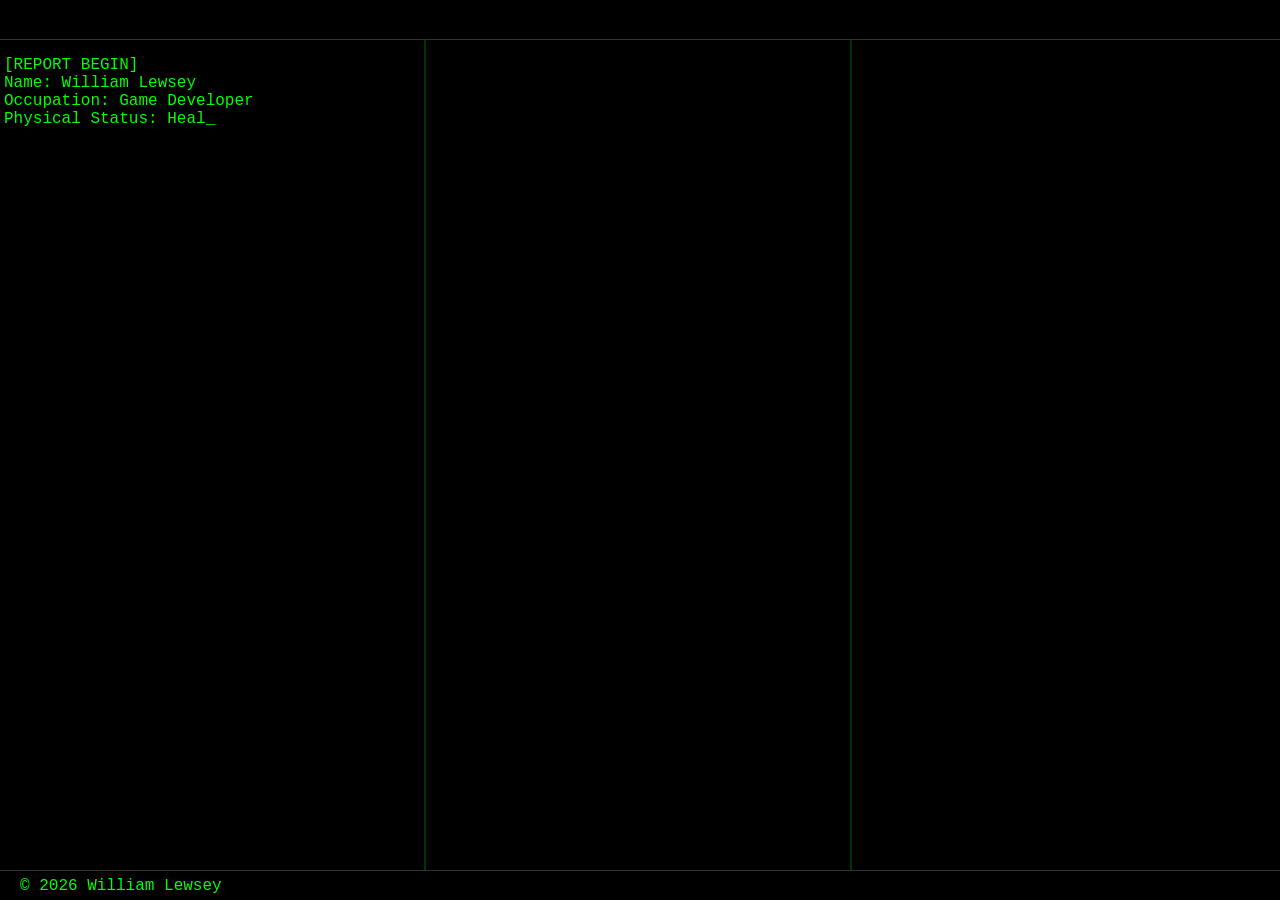
==== intro.html @ dfadb357 "Added Law Game start" ====
<!DOCTYPE html>
<html lang="en">
    <head>
        <meta charset="UTF-8">
        <meta name="viewport" content="width=device-width, initial-scale=1.0">
        <link rel="stylesheet" href="styles.css">
        <link rel="preload" href="imSoGreen.webp" as="image">
        <title>William Lewsey</title>
    </head>
    <body>

        <header class="site-header">
            William Lewsey
        </header>

        <div class="row">
            <div class="column" id="column1"></div>
            <div class="column" id="column2"></div>
            <div class="column" id="column3">
            </div>
        </div>

        <footer class="site-footer">
            <p>© 2026 William Lewsey</p>
        </footer>

        <script>
            const column1 = document.getElementById("column1");
            const column2 = document.getElementById("column2");
            const column3 = document.getElementById("column3");

            let cursor = null;

            const textIdentity = "[REPORT BEGIN]\nName: William Lewsey\nOccupation: Game Developer\nPhysical Status: Healthy\nMental Status: Stable\n\nVisage Capture:";

            const textHumour1 = "Looking good.";

            const textSummary = "I have a hand in many aspects of both design and development, since I make games alone. I am able to program systems in a variety of languages and design a range of assets such as models, sprites, and audio.";

            const textEveryday = "I spend a lot of my time worldbuilding and designing creatures, characters and stories. It's easy for me to get drawn into weeks of straight writing.";

            const textProjects = "I have worked on several projects both in a team and solo. My team projects have all been based in university with my classmates.";

            const textProspexcavator = "PROSPEXCAVATOR\n---\nA game about mining.";

            const textLawGame = "Game of Law\n---\nA game about law.";

            function wait(ms) {
                return new Promise(resolve => setTimeout(resolve, ms));
            }

            function introPhoto(src, width, height) {
                const imgIntroPhoto = document.createElement("img");
                imgIntroPhoto.src = src;
                imgIntroPhoto.width = width;
                imgIntroPhoto.height = height;
                column1.appendChild(imgIntroPhoto);
            }

            function meshPhoto(src, width, height) {
                const imgMeshPhoto = document.createElement("img");
                imgMeshPhoto.src = src;
                imgMeshPhoto.width = width;
                imgMeshPhoto.height = height;
                column3.appendChild(imgMeshPhoto);
            }

            function createButton(column, id, text, onClick) {
                const button = document.createElement("button");

                button.id = id;
                button.textContent = text;
                button.addEventListener("click", onClick);

                column.appendChild(button);

                return button;
            }

            function typeText(column, id, text, speed = 20) {
                return new Promise(resolve => {
                    if (cursor) {
                        cursor.classList.remove("typing");
                    }

                    const pre = document.createElement("pre");
                    pre.id = id;
                    column.appendChild(pre);

                    pre.classList.add("typing");
                    cursor = pre;

                    let i = 0;

                    function type() {
                        if (i < text.length) {
                            pre.textContent += text.charAt(i);
                            i++;
                            setTimeout(type, Math.random() * speed + 1);
                        } else {
                            resolve();
                        }
                    }

                    type();
                });
            }

            function showProspexcavator() {
                column3.innerHTML = "";
                meshPhoto("rockMesh.gif", 200, 200);
                typeText(column3, "prospexcavatorContent", textProspexcavator);
            }

            function showLawGame() {
                column3.innerHTML = "";
                meshPhoto("LawGameMesh.gif", 200, 200);
                typeText(column3, "lawGameContent", textLawGame);
            }

            async function startIntro() {
                await typeText(column1, "identity", textIdentity);

                await wait(1000);

                introPhoto("imSoGreen.webp", 200, 200);

                await wait(1000);

                await typeText(column1, "humour1", textHumour1);

                await wait(1000);

                await typeText(column1, "summary", textSummary);

                await wait(1000);

                await typeText(column1, "everyday", textEveryday);

                await wait(1000);

                await typeText(column2, "projects", textProjects);

                await wait(1000);

                createButton(column2, "prospexcavatorButton", "PROSPEXCAVATOR", showProspexcavator);

                await wait(500);

                createButton(column2, "lawGameButton", "Game of Law", showLawGame);

            }

            startIntro();
        </script>
    </body>
</html>
---- styles.css ----
* {
    box-sizing: border-box;
}

html,
body {
    margin: 0;
    padding: 0;
    width: 100%;
    height: 100%;
}

body {
    background-color: black;
    font-size: 16px;
    display: grid;
    grid-template-rows: 40px minmax(0, 1fr) 30px;
    overflow: hidden;
}

p, h1 {
    font-family: 'Courier New', Courier, monospace;
    color: lime;
}

pre {
    font-family: 'Courier New', Courier, monospace;
    color: lime;
    white-space: pre-wrap;
    overflow-wrap: anywhere;
    width: 100%;
    max-width: 100%;
    box-sizing: border-box;
    margin: 0 0 12 0;
}

pre.typing::after {
    content: "_";
    animation: crt 0.5s steps(2, start) infinite;
}

@keyframes crt {
    50% {
        opacity: 0;
    }
}

.container {
    width: 90%;
    margin: auto;
}

.column {
    float: left;
    width: 33.3%;
    padding: 0 4px;
    box-sizing: border-box;
    overflow: hidden;
}

.column:not(:last-child) {
    border-right: 2px solid #003300;
}

.row {
    display: flex;
    align-items: stretch;
    min-height: 0;
    overflow-y: auto;
}

.row:after {
  content: "";
  display: table;
  clear: both;
}

img {
    max-width: 100%;
    height: auto;
}

button {
  border: solid 1px;
  color: #00ff00;
  background-color: #000000;
  padding: 8px 8px;
  text-align: center;
  text-decoration: none;
  display: block;
  font-size: 14px;
  margin-bottom: 5px;
  cursor: pointer;
}

button:hover {
    background-color: #003300;
}

.site-header,
.site-footer {
    display: flex;
    align-items: center;
    padding: 0 20px;

    box-sizing: border-box;
}

.site-header {
    border-bottom: 1px solid #333;
}

.site-footer {
    border-top: 1px solid #333;
}

@media (max-width: 700px) {

    .row {
        display: flex;
        flex-direction: column;
        width: 100%;
    }

    .column {
        width: 100%;
        flex: none;
        padding: 30px 20px;
        box-sizing: border-box;
    }

    .column:not(:last-child) {
        border-right: none;
        border-bottom: none;
    }

    .column pre {
        white-space: pre-wrap;
        overflow-wrap: break-word;
    }

    .column img {
        max-width: 100%;
        height: auto;
    }
}
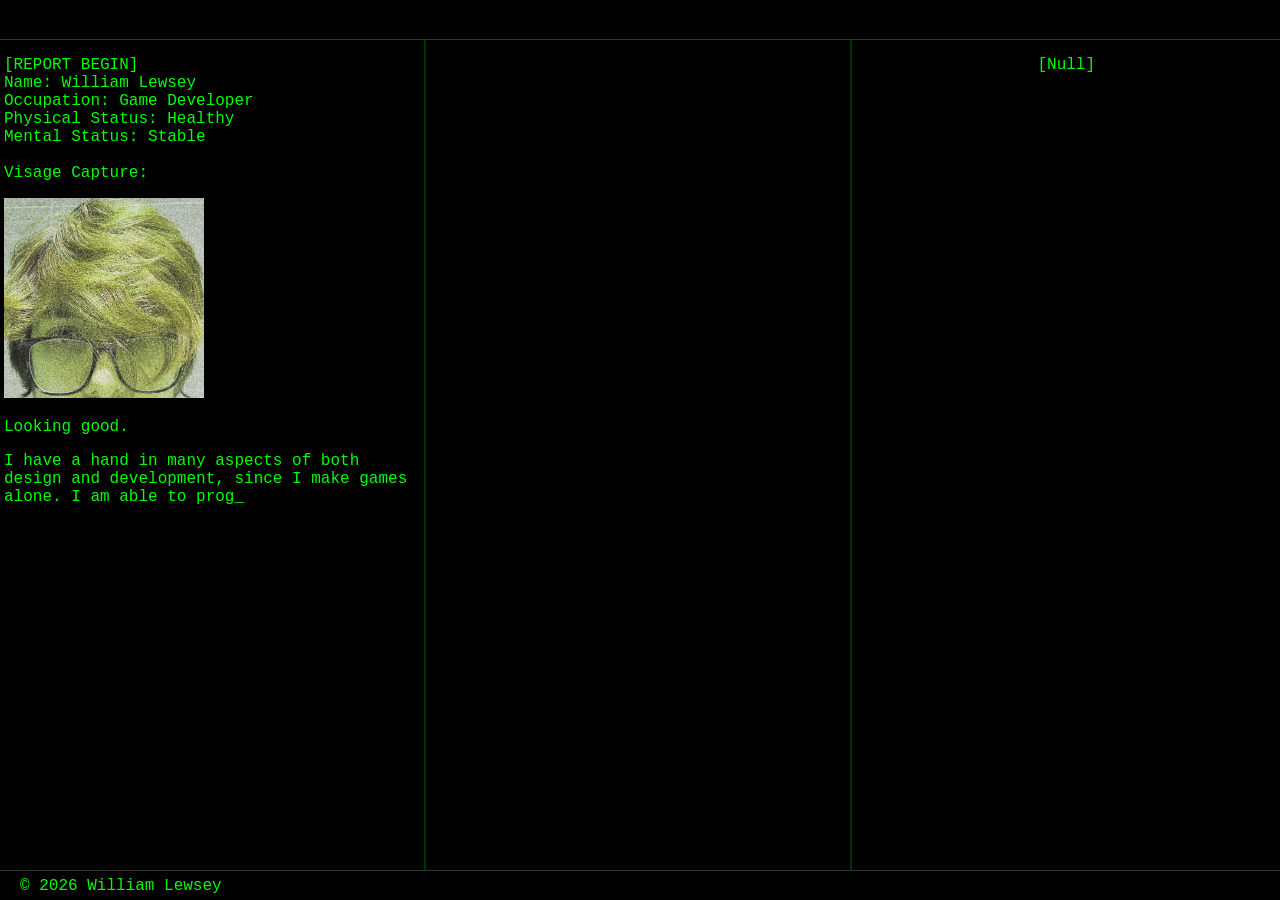
==== commit 2d4145dd: "Started several other project sections" ====
--- a/intro.html
+++ b/intro.html
@@ -5,6 +5,7 @@
         <meta name="viewport" content="width=device-width, initial-scale=1.0">
         <link rel="stylesheet" href="styles.css">
         <link rel="preload" href="imSoGreen.webp" as="image">
+        <link rel="icon" type="image/png" href="me.png">
         <title>William Lewsey</title>
     </head>
     <body>
@@ -16,8 +17,7 @@
         <div class="row">
             <div class="column" id="column1"></div>
             <div class="column" id="column2"></div>
-            <div class="column" id="column3">
-            </div>
+            <div class="column" id="column3"><p>[Null]</p></div>
         </div>
 
         <footer class="site-footer">
@@ -44,6 +44,15 @@
             const textProspexcavator = "PROSPEXCAVATOR\n---\nA game about mining.";
 
             const textLawGame = "Game of Law\n---\nA game about law.";
+
+            const textAdSomnum = "Ad Somnum\n---\nA game about a hospital.";
+
+            const textYATPS = "You Are The Power Source\n---\nA game about robots.";
+
+            const textChamber = "Chamber\n---\nA game about claustrophobia.";
+
+            const textDwellingAfar = "The Dwelling Afar\n---\nA game about a house.";
+
 
             function wait(ms) {
                 return new Promise(resolve => setTimeout(resolve, ms));
@@ -77,7 +86,7 @@
                 return button;
             }
 
-            function typeText(column, id, text, speed = 20) {
+            function typeText(column, id, text, speed = 1) {
                 return new Promise(resolve => {
                     if (cursor) {
                         cursor.classList.remove("typing");
@@ -106,48 +115,60 @@
                 });
             }
 
-            function showProspexcavator() {
+            function showProject(gif, sizeX, sizeY, id, text) {
                 column3.innerHTML = "";
-                meshPhoto("rockMesh.gif", 200, 200);
-                typeText(column3, "prospexcavatorContent", textProspexcavator);
-            }
-
-            function showLawGame() {
-                column3.innerHTML = "";
-                meshPhoto("LawGameMesh.gif", 200, 200);
-                typeText(column3, "lawGameContent", textLawGame);
+                meshPhoto(gif, sizeX, sizeY);
+                typeText(column3, id, text);
             }
 
             async function startIntro() {
                 await typeText(column1, "identity", textIdentity);
 
-                await wait(1000);
+                await wait(1);
 
                 introPhoto("imSoGreen.webp", 200, 200);
 
-                await wait(1000);
+                await wait(1);
 
                 await typeText(column1, "humour1", textHumour1);
 
-                await wait(1000);
+                await wait(1);
 
                 await typeText(column1, "summary", textSummary);
 
-                await wait(1000);
+                await wait(1);
 
                 await typeText(column1, "everyday", textEveryday);
 
-                await wait(1000);
+                await wait(1);
 
                 await typeText(column2, "projects", textProjects);
 
-                await wait(1000);
+                await wait(1);
 
-                createButton(column2, "prospexcavatorButton", "PROSPEXCAVATOR", showProspexcavator);
+                // BUTTONS
+
+                createButton(column2, "prospexcavatorButton", "PROSPEXCAVATOR", () => showProject("rockMesh.gif", 300, 300, "prospexcavatorContent", textProspexcavator));
 
                 await wait(500);
 
-                createButton(column2, "lawGameButton", "Game of Law", showLawGame);
+                createButton(column2, "lawGameButton", "Game of Law", () => showProject("lawGameMesh.gif", 300, 300, "lawGameContent", textLawGame));
+
+                await wait(500);
+
+                createButton(column2, "adSomnumButton", "Ad Somnum", () => showProject("adSomnumMesh.gif", 300, 300, "adSomnumContent", textAdSomnum));
+
+                await wait(500);
+
+                createButton(column2, "YATPSButton", "You Are The Power Source", () => showProject("YATPSMesh.gif", 300, 300, "YATPSContent", textYATPS));
+
+                await wait(500);
+
+                createButton(column2, "chamberButton", "Chamber", () => showProject("chamberMesh.gif", 300, 300, "chamberContent", textChamber));
+
+                await wait(500);
+
+                createButton(column2, "dwellingAfarButton", "The Dwelling Afar", () => showProject("dwellingAfarMesh.gif", 260, 260, "dwellingAfarContent", textDwellingAfar));
 
             }
 
--- a/styles.css
+++ b/styles.css
@@ -114,6 +114,12 @@
     border-top: 1px solid #333;
 }
 
+#column3 {
+    display: block;
+    margin: 0 auto;
+    text-align: center;
+}
+
 @media (max-width: 700px) {
 
     .row {
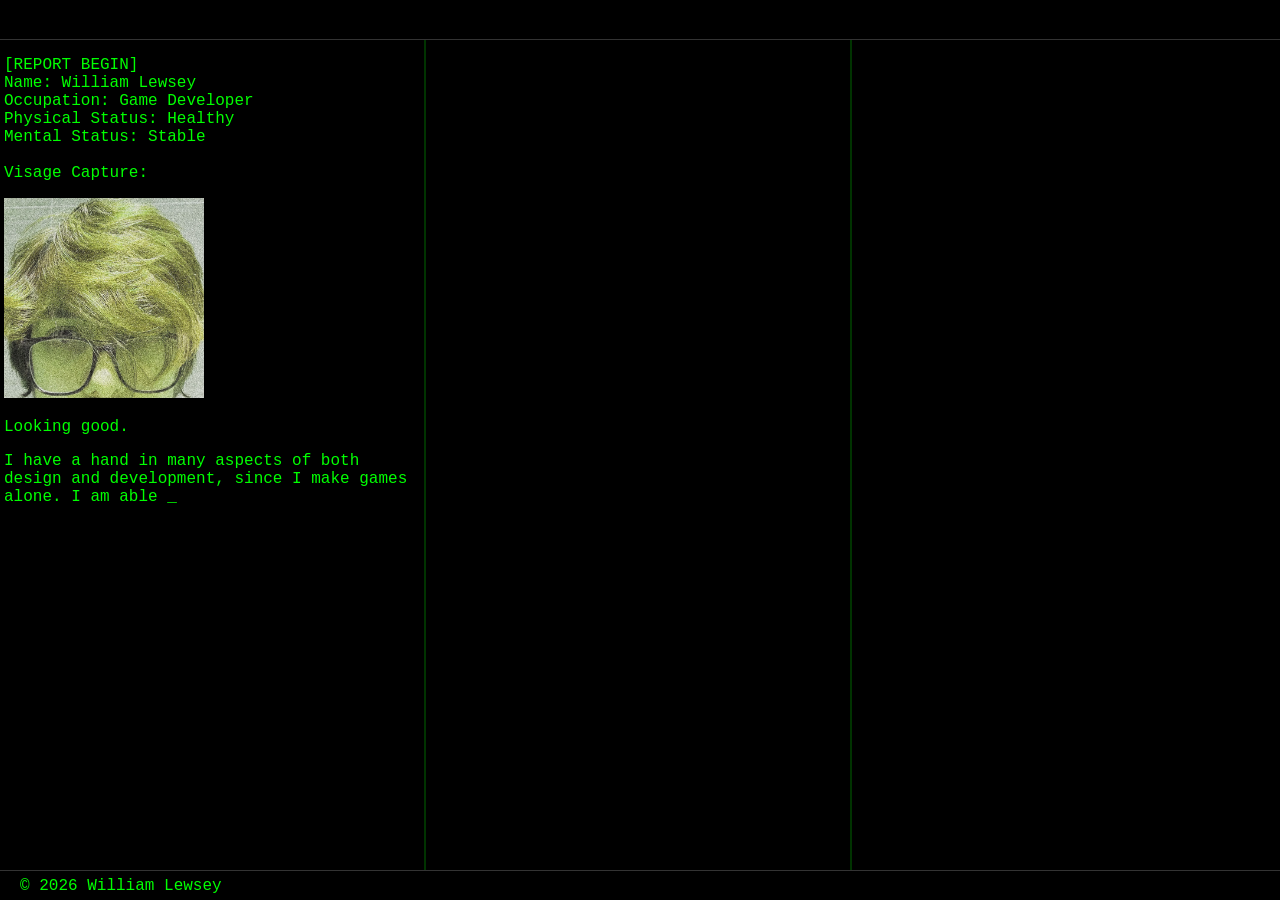
==== commit faad2039: "Cleaned up code" ====
--- a/intro.html
+++ b/intro.html
@@ -17,7 +17,7 @@
         <div class="row">
             <div class="column" id="column1"></div>
             <div class="column" id="column2"></div>
-            <div class="column" id="column3"><p>[Null]</p></div>
+            <div class="column" id="column3"></div>
         </div>
 
         <footer class="site-footer">
@@ -84,6 +84,14 @@
                 column.appendChild(button);
 
                 return button;
+            }
+
+            function showNull() {
+                const p = document.createElement("p");
+
+                p.innerHTML = "[Null]";
+
+                column3.appendChild(p);
             }
 
             function typeText(column, id, text, speed = 1) {
@@ -170,6 +178,10 @@
 
                 createButton(column2, "dwellingAfarButton", "The Dwelling Afar", () => showProject("dwellingAfarMesh.gif", 260, 260, "dwellingAfarContent", textDwellingAfar));
 
+                await wait(500);
+
+                showNull();
+
             }
 
             startIntro();
--- a/styles.css
+++ b/styles.css
@@ -93,6 +93,11 @@
   cursor: pointer;
 }
 
+#column2 button {
+    display: block;
+    margin: 10px auto;
+}
+
 button:hover {
     background-color: #003300;
 }
@@ -115,9 +120,18 @@
 }
 
 #column3 {
-    display: block;
-    margin: 0 auto;
+    position: relative;
     text-align: center;
+}
+
+#column3 p {
+    position: absolute;
+    top: 50%;
+    left: 50%;
+    transform: translate(-50%, -50%);
+    text-align: center;
+    font-size: 32px;
+    margin: 0;
 }
 
 @media (max-width: 700px) {
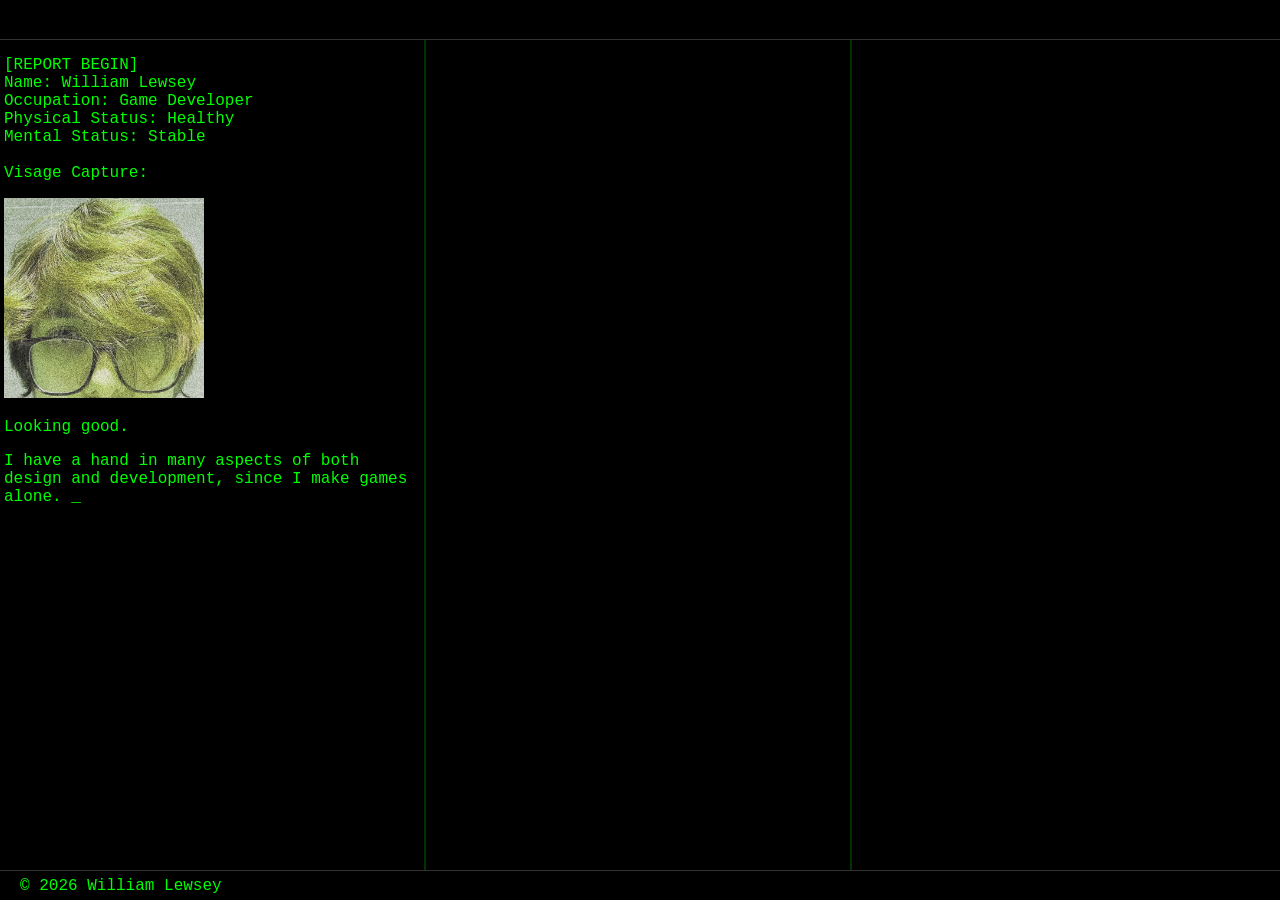
==== commit 2eb7a4e4: "Law Game gif fix 1/2" ====
--- a/intro.html
+++ b/intro.html
@@ -156,6 +156,8 @@
 
                 // BUTTONS
 
+                showNull();
+
                 createButton(column2, "prospexcavatorButton", "PROSPEXCAVATOR", () => showProject("rockMesh.gif", 300, 300, "prospexcavatorContent", textProspexcavator));
 
                 await wait(500);
@@ -180,8 +182,6 @@
 
                 await wait(500);
 
-                showNull();
-
             }
 
             startIntro();
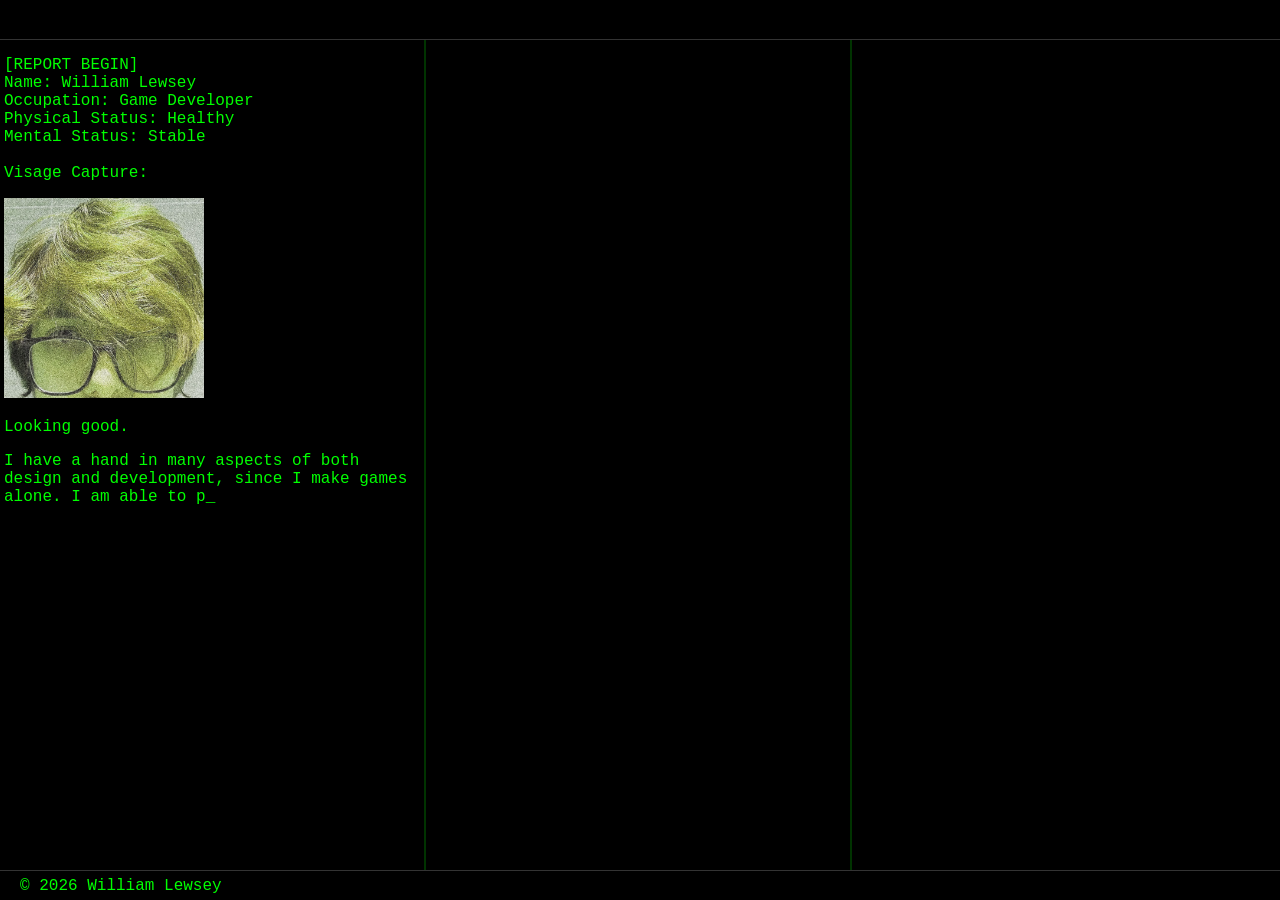
==== commit 7dac364d: "Added all current projects" ====
--- a/intro.html
+++ b/intro.html
@@ -43,16 +43,19 @@
 
             const textProspexcavator = "PROSPEXCAVATOR\n---\nA game about mining.";
 
-            const textLawGame = "Game of Law\n---\nA game about law.";
+            const textChamber = "Chamber\n---\nA game about claustrophobia.";
 
             const textAdSomnum = "Ad Somnum\n---\nA game about a hospital.";
 
+            const textLawGame = "Game of Law\n---\nA game about law.";
+
             const textYATPS = "You Are The Power Source\n---\nA game about robots.";
 
-            const textChamber = "Chamber\n---\nA game about claustrophobia.";
+            const textASinisterTruth = "A Sinister Truth\n---\nA game about a priest's missing family.";
 
             const textDwellingAfar = "The Dwelling Afar\n---\nA game about a house.";
 
+            const textStickmanAndHisHat = "The Stickman and His Hat\n---\nA game about a stickman losing his hat.";
 
             function wait(ms) {
                 return new Promise(resolve => setTimeout(resolve, ms));
@@ -162,11 +165,15 @@
 
                 await wait(500);
 
-                createButton(column2, "lawGameButton", "Game of Law", () => showProject("lawGameMesh.gif", 300, 300, "lawGameContent", textLawGame));
+                createButton(column2, "chamberButton", "Chamber", () => showProject("chamberMesh.gif", 300, 300, "chamberContent", textChamber));
+
+                await wait(500);
+                
+                createButton(column2, "adSomnumButton", "Ad Somnum", () => showProject("adSomnumMesh.gif", 300, 300, "adSomnumContent", textAdSomnum));
 
                 await wait(500);
 
-                createButton(column2, "adSomnumButton", "Ad Somnum", () => showProject("adSomnumMesh.gif", 300, 300, "adSomnumContent", textAdSomnum));
+                createButton(column2, "lawGameButton", "Game of Law", () => showProject("lawGameMesh.gif", 300, 300, "lawGameContent", textLawGame));
 
                 await wait(500);
 
@@ -174,13 +181,15 @@
 
                 await wait(500);
 
-                createButton(column2, "chamberButton", "Chamber", () => showProject("chamberMesh.gif", 300, 300, "chamberContent", textChamber));
+                createButton(column2, "aSinisterTruthButton", "A Sinister Truth", () => showProject("aSinisterTruthMesh.gif", 260, 260, "aSinisterTruthContent", textASinisterTruth));
 
                 await wait(500);
 
-                createButton(column2, "dwellingAfarButton", "The Dwelling Afar", () => showProject("dwellingAfarMesh.gif", 260, 260, "dwellingAfarContent", textDwellingAfar));
+                createButton(column2, "dwellingAfarButton", "The Dwelling Afar", () => showProject("dwellingAfarMesh.gif", 260, 260, "dwellingAfarContent", textDwellingAfar)); 
 
                 await wait(500);
+
+                createButton(column2, "stickmanHatButton", "The Stickman and His Hat", () => showProject("stickmanHatMesh.gif", 100, 100, "stickmanHatContent", textStickmanAndHisHat)); 
 
             }
 
--- a/styles.css
+++ b/styles.css
@@ -51,11 +51,20 @@
 }
 
 .column {
-    float: left;
     width: 33.3%;
     padding: 0 4px;
     box-sizing: border-box;
-    overflow: hidden;
+    overflow-y: auto;
+    overflow-x: hidden;
+    min-height: 0;
+
+    scrollbar-width: none;
+
+    -ms-overflow-style: none;
+}
+
+.column::-webkit-scrollbar {
+    display: none;
 }
 
 .column:not(:last-child) {
@@ -66,14 +75,9 @@
     display: flex;
     align-items: stretch;
     min-height: 0;
-    overflow-y: auto;
+    overflow: hidden;
 }
 
-.row:after {
-  content: "";
-  display: table;
-  clear: both;
-}
 
 img {
     max-width: 100%;
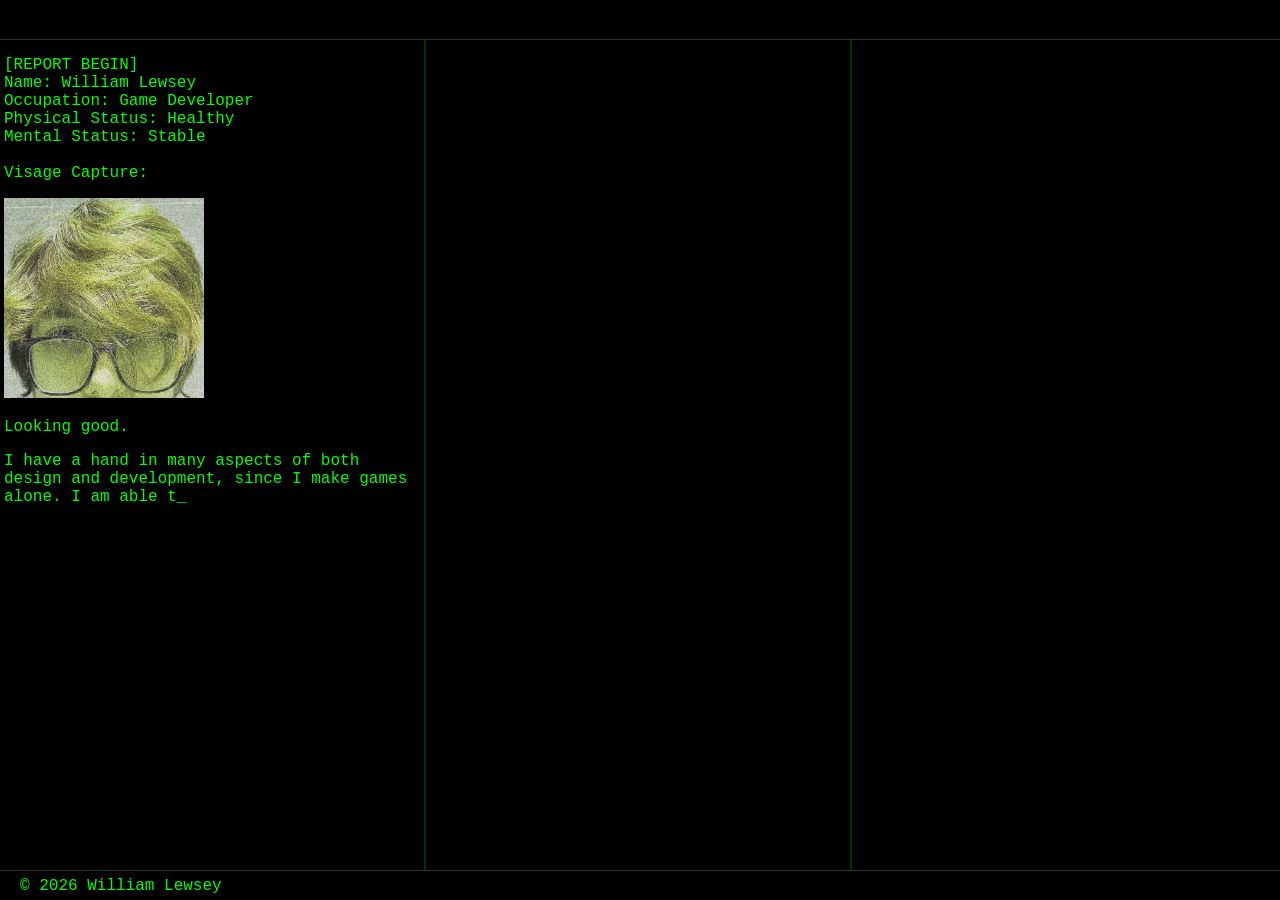
==== commit 4b81f270: "Added Dissertation" ====
--- a/intro.html
+++ b/intro.html
@@ -39,9 +39,11 @@
 
             const textEveryday = "I spend a lot of my time worldbuilding and designing creatures, characters and stories. It's easy for me to get drawn into weeks of straight writing.";
 
-            const textProjects = "I have worked on several projects both in a team and solo. My team projects have all been based in university with my classmates.";
+            const textProjects = "I have worked on several games both in a team and by myself. My team projects have all been based in university with my classmates. Two of my solo projects were made for the GMTK Game Jam in 2025 and 2026. \n\nMuch of my work has been towards worldbuilding and workshopping new ideas.\n\nHere is a list of all my projects:";
 
             const textProspexcavator = "PROSPEXCAVATOR\n---\nA game about mining.";
+
+            const textDissertation = "Procedurally Generated 3D Indoor Environments\n---\nMy Dissertation.";
 
             const textChamber = "Chamber\n---\nA game about claustrophobia.";
 
@@ -165,6 +167,10 @@
 
                 await wait(500);
 
+                createButton(column2, "dissertationButton", "My Dissertation", () => showProject("dissertationMesh.gif", 300, 300, "dissertationContent", textDissertation));
+
+                await wait(500);
+
                 createButton(column2, "chamberButton", "Chamber", () => showProject("chamberMesh.gif", 300, 300, "chamberContent", textChamber));
 
                 await wait(500);
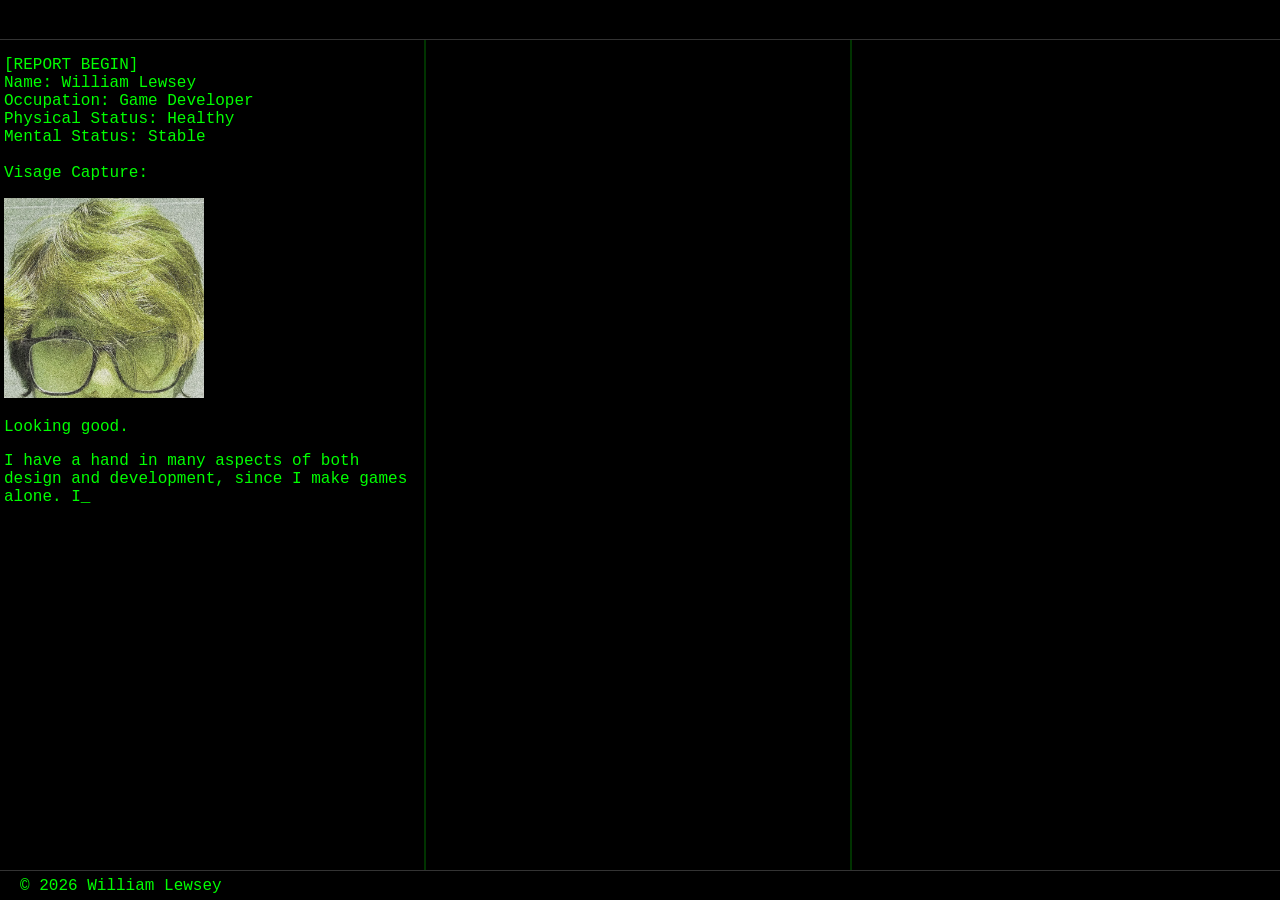
==== commit 87f7e176: "Cleaned up some file structures, added some project descriptions" ====
--- a/intro.html
+++ b/intro.html
@@ -49,15 +49,15 @@
 
             const textAdSomnum = "Ad Somnum\n---\nA game about a hospital.";
 
-            const textLawGame = "Game of Law\n---\nA game about law.";
-
-            const textYATPS = "You Are The Power Source\n---\nA game about robots.";
-
-            const textASinisterTruth = "A Sinister Truth\n---\nA game about a priest's missing family.";
-
-            const textDwellingAfar = "The Dwelling Afar\n---\nA game about a house.";
-
-            const textStickmanAndHisHat = "The Stickman and His Hat\n---\nA game about a stickman losing his hat.";
+            const textLawGame = "Game of Law\n---\nOne of my favourite projects I have made. This game was made as a duo and follows the very mundane life of John Law, a businessman who must decide whether the sentences of criminals are of justified length. He must walk from his flat to work and back every day.Every morning he receives a letter regarding his performance and must keep it high or he will face consequences.";
+
+            const textYATPS = "You Are The Power Source\n---\nThis game was made in university with a few classmates. It follows two rogue robots, Big and Small, trying to escape a facility. They need to complete puzzles to open security doors in order to leave.\n\nThe roles in this project were mostly shared and everyone had a hand in most of the development processes. After making A Sinister Truth, I was very confident in leading the team once more in developing a premise and gameplay elements. This project allowed me to learn valuable lessons in managing team discipline and disagreements. However, all is well that ends well, and this project has never been forgotten.";
+
+            const textASinisterTruth = "A Sinister Truth\n---\nMy first solo game I made at home. An short experimental push of the boat to delve into making games by myself. The game follows a priest, Father Cain* who wakes up in an empty house with his wife and daughter missing. He must travel to his church in search of where his family may have disappeared to.\n\nThis was a fun project as it had me reverse engineering The Dwelling Afar's unreal engine 4 blueprints and putting together my own code. It also allowed me to explore user interface, as well as deeper into audio.";
+
+             const textDwellingAfar = "The Dwelling Afar\n---\nThe first 3D game I made in university as part of the team 'Jelly Doughnut Games'. This game is about escaping a house in the woods by solving puzzles.\n\nI again contributed the premise of the game as well as leading the audio design and implementation. Most of the audio in this game was foley work that I recorded myself, such as furniture sounds and music.\n\nThis game was a big stepping stone for me, as the programmer on my team made some decent code which allowed me to read into how Unreal Engine 4 blueprints really worked. The code was far better than The Stickman and His Hat, so I took the opportunity to analyse it and understand how I can make my own 3D games from scratch.";
+
+            const textStickmanAndHisHat = "The Stickman and His Hat\n---\nThe 2D first game I made in university and my first game made in Unreal Engine 4. This game is about a stickman who loses his hat and must get it back. He fights creatures and collects soup cans to continue his search.\n\nI was part of a team that I titled 'The Curators'. I led the team by coming up with the idea and setting and appointed myself to be in charge of the game's art and design.\n\nI hand drew the stickman and his movement animations, as well as the creatures in the game and the level terrain and decorations. I had previously considered doing Game Art instead of Game Development as a degree, but pivoted as I realised my varied skillset would be better developed as a whole instead of specialising in art. This later turned out to be a wonderful choice.";
 
             function wait(ms) {
                 return new Promise(resolve => setTimeout(resolve, ms));
@@ -99,7 +99,7 @@
                 column3.appendChild(p);
             }
 
-            function typeText(column, id, text, speed = 1) {
+            function typeText(column, id, text, speed) {
                 return new Promise(resolve => {
                     if (cursor) {
                         cursor.classList.remove("typing");
@@ -163,39 +163,39 @@
 
                 showNull();
 
-                createButton(column2, "prospexcavatorButton", "PROSPEXCAVATOR", () => showProject("rockMesh.gif", 300, 300, "prospexcavatorContent", textProspexcavator));
-
-                await wait(500);
-
-                createButton(column2, "dissertationButton", "My Dissertation", () => showProject("dissertationMesh.gif", 300, 300, "dissertationContent", textDissertation));
-
-                await wait(500);
-
-                createButton(column2, "chamberButton", "Chamber", () => showProject("chamberMesh.gif", 300, 300, "chamberContent", textChamber));
+                createButton(column2, "prospexcavatorButton", "PROSPEXCAVATOR", () => showProject("animations/rockMesh.gif", 300, 300, "prospexcavatorContent", textProspexcavator));
+
+                await wait(500);
+
+                createButton(column2, "dissertationButton", "My Dissertation", () => showProject("animations/dissertationMesh.gif", 300, 300, "dissertationContent", textDissertation));
+
+                await wait(500);
+
+                createButton(column2, "chamberButton", "Chamber", () => showProject("animations/chamberMesh.gif", 300, 300, "chamberContent", textChamber));
 
                 await wait(500);
                 
-                createButton(column2, "adSomnumButton", "Ad Somnum", () => showProject("adSomnumMesh.gif", 300, 300, "adSomnumContent", textAdSomnum));
-
-                await wait(500);
-
-                createButton(column2, "lawGameButton", "Game of Law", () => showProject("lawGameMesh.gif", 300, 300, "lawGameContent", textLawGame));
-
-                await wait(500);
-
-                createButton(column2, "YATPSButton", "You Are The Power Source", () => showProject("YATPSMesh.gif", 300, 300, "YATPSContent", textYATPS));
-
-                await wait(500);
-
-                createButton(column2, "aSinisterTruthButton", "A Sinister Truth", () => showProject("aSinisterTruthMesh.gif", 260, 260, "aSinisterTruthContent", textASinisterTruth));
-
-                await wait(500);
-
-                createButton(column2, "dwellingAfarButton", "The Dwelling Afar", () => showProject("dwellingAfarMesh.gif", 260, 260, "dwellingAfarContent", textDwellingAfar)); 
-
-                await wait(500);
-
-                createButton(column2, "stickmanHatButton", "The Stickman and His Hat", () => showProject("stickmanHatMesh.gif", 100, 100, "stickmanHatContent", textStickmanAndHisHat)); 
+                createButton(column2, "adSomnumButton", "Ad Somnum", () => showProject("animations/adSomnumMesh.gif", 300, 300, "adSomnumContent", textAdSomnum));
+
+                await wait(500);
+
+                createButton(column2, "lawGameButton", "Game of Law", () => showProject("animations/lawGameMesh.gif", 300, 300, "lawGameContent", textLawGame));
+
+                await wait(500);
+
+                createButton(column2, "YATPSButton", "You Are The Power Source", () => showProject("animations/YATPSMesh.gif", 300, 300, "YATPSContent", textYATPS));
+
+                await wait(500);
+
+                createButton(column2, "aSinisterTruthButton", "A Sinister Truth", () => showProject("animations/aSinisterTruthMesh.gif", 260, 260, "aSinisterTruthContent", textASinisterTruth));
+
+                await wait(500);
+
+                createButton(column2, "dwellingAfarButton", "The Dwelling Afar", () => showProject("animations/dwellingAfarMesh.gif", 260, 260, "dwellingAfarContent", textDwellingAfar)); 
+
+                await wait(500);
+
+                createButton(column2, "stickmanHatButton", "The Stickman and His Hat", () => showProject("animations/stickmanHatMesh.gif", 100, 100, "stickmanHatContent", textStickmanAndHisHat)); 
 
             }
 
--- a/styles.css
+++ b/styles.css
@@ -125,15 +125,19 @@
 
 #column3 {
     position: relative;
-    text-align: center;
+}
+
+#column3 img {
+    display: block;
+    margin: 0 auto;
 }
 
 #column3 p {
     position: absolute;
     top: 50%;
     left: 50%;
+    text-align: left;
     transform: translate(-50%, -50%);
-    text-align: center;
     font-size: 32px;
     margin: 0;
 }
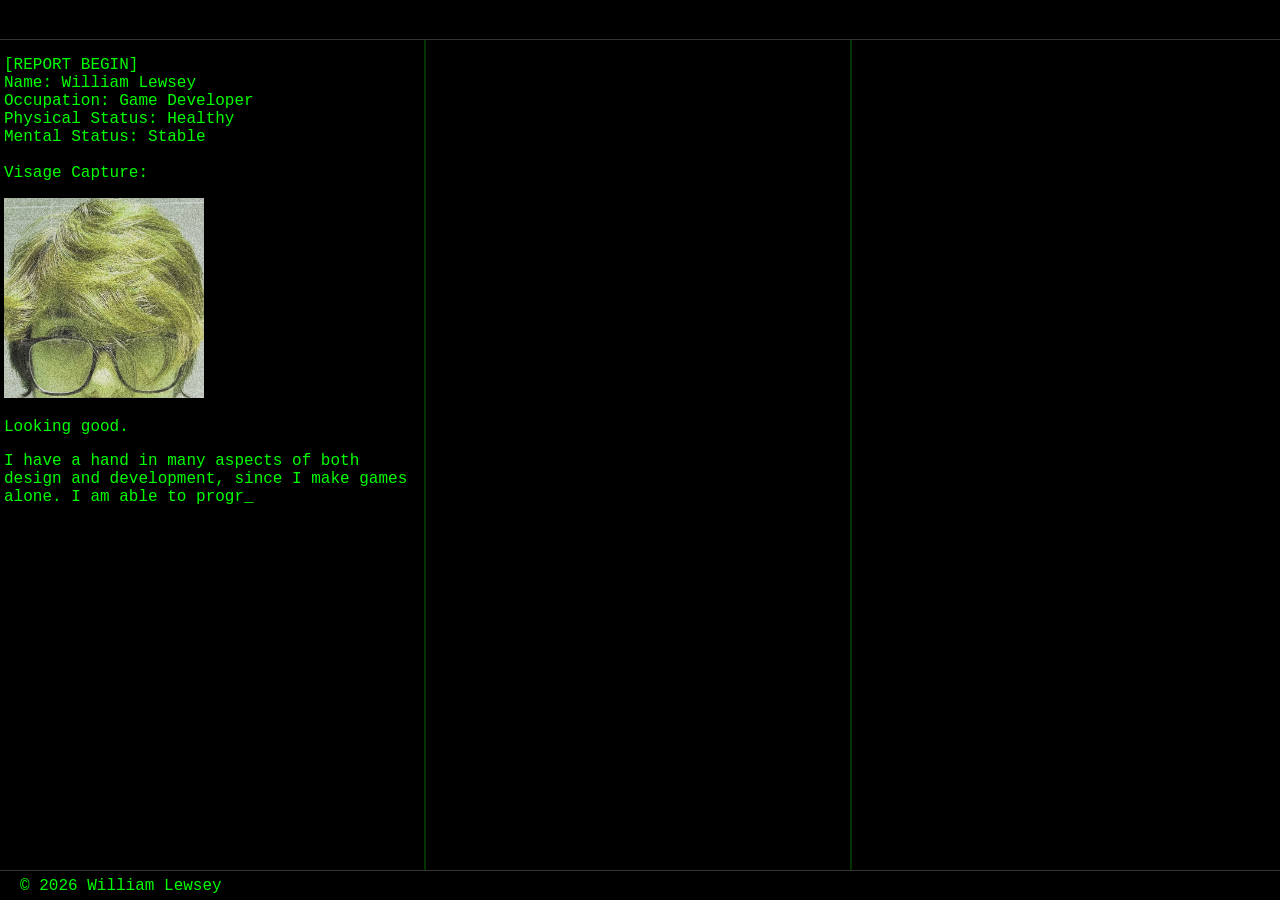
==== commit a02d8fa2: "Added a few more games" ====
--- a/intro.html
+++ b/intro.html
@@ -41,15 +41,15 @@
 
             const textProjects = "I have worked on several games both in a team and by myself. My team projects have all been based in university with my classmates. Two of my solo projects were made for the GMTK Game Jam in 2025 and 2026. \n\nMuch of my work has been towards worldbuilding and workshopping new ideas.\n\nHere is a list of all my projects:";
 
-            const textProspexcavator = "PROSPEXCAVATOR\n---\nA game about mining.";
-
-            const textDissertation = "Procedurally Generated 3D Indoor Environments\n---\nMy Dissertation.";
-
-            const textChamber = "Chamber\n---\nA game about claustrophobia.";
-
-            const textAdSomnum = "Ad Somnum\n---\nA game about a hospital.";
-
-            const textLawGame = "Game of Law\n---\nOne of my favourite projects I have made. This game was made as a duo and follows the very mundane life of John Law, a businessman who must decide whether the sentences of criminals are of justified length. He must walk from his flat to work and back every day.Every morning he receives a letter regarding his performance and must keep it high or he will face consequences.";
+             const textProspexcavator = "PROSPEXCAVATOR\n---\nMy second game jam for GMTK 2026, made in four days. After the previous jam, I was much more confident going into this one. I had been working on several small tech-demo projects in Unreal Engine 5 both before and after my dissertation, so I was in the best place I could be to dive straight into a jam.\n\nYou play as a debtor to an aristocratic group of people known as the Gentry. On borrowed time, you traverse a dark narrow chasm to mine strange but valuable minerals and crystals from the walls. The chasm has been rumoured to house old shops run by the gentry, so a perfect place to free yourself of debt.";
+
+            const textDissertation = "Procedurally Generated 3D Indoor Environments\n---\nMy Dissertation at the University of South Wales. A supervisor-approved concept I set for myself. I created a system that randomly generates a three-dimensional building complete with random furnishings.\n\nI used Blender to model a selection of room segments such as corridors, turns, junctions and stairs.\n\nThe building starts at a dead end and selects a random room segment to attach seamlessly to the doorway. Each new doorway created allows for another room to be created behind it. If a doorway is blocked, the doorway fills itself in to make a new dead end. This repeats until a defined room count reaches it's limit.";
+
+            const textChamber = "Chamber\n---\nMy first game jam, GMTK 2025. Four days to make a complete game. It seemed crazy to me that I was able to do it but Chamber was so much fun to make. It was like Frankenstein's creature, created from many concepts of unused projects. The theme of the jam was 'loop'.\n\nYou are stuck in a tight metal area with narrow tunnels to crawl through. You are equipped with a weaponry system and a radar to detect threats. You must manually update the weapon's target coordinates and keep the generator fuelled. If you fail at either, the threats will infiltrate the chamber. An endless loop of frantic survival.\n\nAs of writing this, the game is not in a fully finished state as there are bugs in the game that I have not yet found a fix for. As well as this, I ripped some content from the game as I was no longer happy with it being present. However, many of the elements of the game are being recycled (again) and used in a new project, which is the healthiest future for the game, unless I decide to make a remaster which could be fun.";
+
+            const textAdSomnum = "Ad Somnum\n---\nMy last game project at university and the culmination of my work there. I took this risk to show my work completely alone and it was rewarded with success. You play as a war-time pharmacist in an underground hospital, administering sedatives to patients.\n\nHowever, you are not operating on humans, but pseudohumans. Completely identical to humans, but every one has differing blood which needs a different composition of sedative.\n\nThis was a nerve wracking and ambitious project but I developed a three-week roadmap. Week one was for environment design and development, week two was for gameplay development and week three was for final additions such as sounds. The game even has a trailer! Designing and creating the environment allowed me to visualise the game and was great motivation for me. The gameplay systems fell into place, as previous projects bolstered my skills in Unreal Blueprints.";
+
+            const textLawGame = "Game of Law\n---\nOne of my favourite projects I have made. This game was made as a duo and follows the very mundane life of John Law, a businessman who must decide whether the sentences of criminals are of justified length. He must walk from his flat to work and back every day.  Every morning he receives a letter regarding his performance and must keep it high or he will face consequences.\n\nThis project started at a very happy time in my life and was a pleasure to work on as everyone working on their own games but would help each other out and work with each other.\n\nThis is another game where the responsibilities were shared between the team. This is also the first game I integrated custom models with blender.";
 
             const textYATPS = "You Are The Power Source\n---\nThis game was made in university with a few classmates. It follows two rogue robots, Big and Small, trying to escape a facility. They need to complete puzzles to open security doors in order to leave.\n\nThe roles in this project were mostly shared and everyone had a hand in most of the development processes. After making A Sinister Truth, I was very confident in leading the team once more in developing a premise and gameplay elements. This project allowed me to learn valuable lessons in managing team discipline and disagreements. However, all is well that ends well, and this project has never been forgotten.";
 
